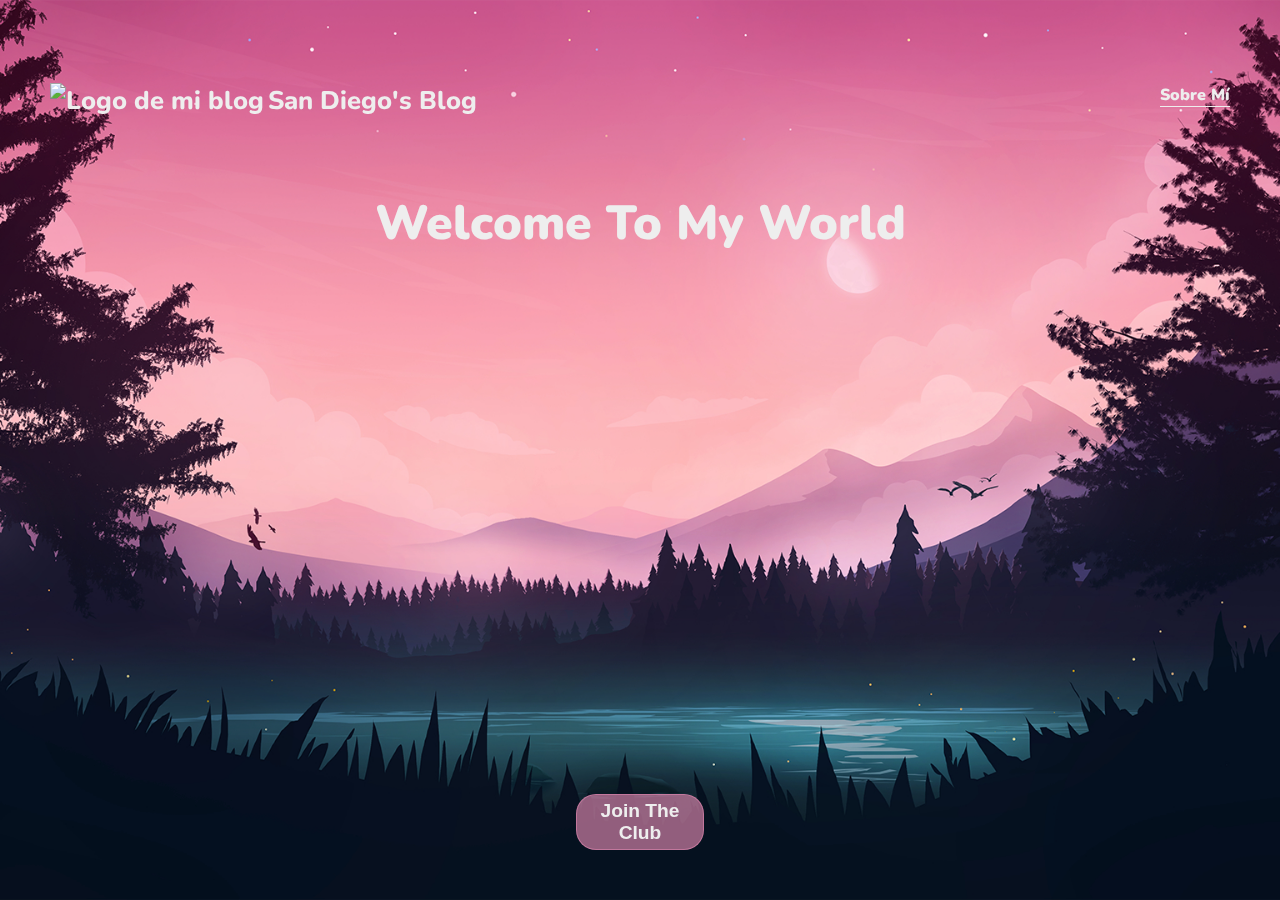
==== index.html @ 137d3f7a "nuevoscambios agregadas redes sociales" ====
<!DOCTYPE html>
<html lang="en">
<head>
    <meta charset="UTF-8">
    <meta http-equiv="X-UA-Compatible" content="IE=edge">
    <meta name="viewport" content="width=device-width, initial-scale=1.0">
    <title>Mi Blog</title>
    <link rel="preconnect" href="https://fonts.googleapis.com">
    <link rel="preconnect" href="https://fonts.gstatic.com" crossorigin>
    <link href="https://fonts.googleapis.com/css2?family=Alumni+Sans:ital,wght@0,100;0,400;0,500;0,700;1,100;1,300;1,500;1,700&family=Cormorant+Garamond:ital,wght@0,300;0,400;0,500;0,600;0,700;1,300;1,400;1,500;1,600;1,700&family=DM+Sans:wght@400;500;700&family=Inter:wght@300;500&family=Nunito:ital,wght@0,200;0,300;0,400;0,500;0,600;0,700;0,800;0,900;1,200;1,300;1,400;1,500;1,600;1,700;1,800;1,900&family=Quicksand:wght@300;500;700&display=swap" rel="stylesheet">
    <link rel="stylesheet" href="./css/main.css">
    <link rel="stylesheet" href="./css/font/flaticon.css">
</head>
<body>
    <header>
        <section class="header-icons-container">
            <div class="icons">
                <a href="https://www.facebook.com/profile.php?id=100003542320731"><div class="flaticon-001-facebook"></div></a>
                <a href="https://twitter.com/Dieego4742"><div class="flaticon-002-twitter"></div></a>
                <a href="https://www.instagram.com/diego.rodriguez47/"><div class="flaticon-011-instagram"></div></a>
                <a href="https://www.linkedin.com/in/diego-fernando-rodr%C3%ADguez-mart%C3%ADnez-a84443157"><div class="flaticon-010-linkedin"></div></a>
                <a href="https://wa.me/+573172488254"><div class="flaticon-008-whatsapp"></div></a>
            </div>
        </section>
        <nav>
            <section class="nav-logo-container">
                <a href=""><img src="https://cdn-icons.flaticon.com/png/512/814/premium/814812.png?token=exp=1648084858~hmac=e7ed32168eeda7e69ef0c4e72260d05a" alt="Logo de mi blog"></a>
                <a href=""><p>San Diego's Blog</p></a>
            </section>
            <section class="profile-link">
                <a href="./perfil.html">Sobre Mí</a>
            </section>
        </nav>
        <div class="welcome"><p>Welcome To My World</p></div>
        <button class="join">Join The Club</button>
    </header>

</body>
</html>
---- css/main.css ----
/*
1. Posicionamiento
2. Modelo de caja (Box model)
3. Tipografía
4. Visuales
5. Miscelaneos Otros (Nuevas reglas de CSS)
*/
:root{
    /*Colores*/
    --color1: #d885acab;
    --color2: #eeeeee;
}

*{
    margin: 0;
    padding: 0;
    box-sizing: border-box;
}
html{
    font-family: 'Nunito', sans-serif;
    scroll-behavior: smooth;
}

body{
    margin: 0;
    padding: 0;
    position: fixed;
    top: 0;
    bottom: 0;
    left: 0;
    right: 0;
}
a{
    text-decoration: none;
    display: inline;
    color: black;
}
header{
    width: 100%;
    height: 100%;
    display: grid;
    grid-template-rows: 50px 90px;
}


header .header-icons-container{
    width: 100%;
    height: 50px;
    display: grid;
}
header .header-icons-container .icons{
    width: 300px;
    height: auto;
    display: flex;
    justify-items: flex-end;
    align-items: center;
    justify-content: space-between;
    justify-self: end;
    margin-right: 50px;
}
header .icons div{
    filter: invert(100%);
}


nav{
    display: grid;
    grid-template-columns: 1fr 1fr;
    height: 90px;
}
nav .nav-logo-container{
    margin-left: 50px;
    align-self: center;
    justify-self: start;
}

nav .nav-logo-container a{
    display: inline-block;
    color: var(--color2);
    font-size: 1.6rem;
    font-weight: 800;
}
nav .nav-logo-container img{
    width: 70px;
    margin-top: 10px;
}

nav .profile-link{
    align-self: center;
    justify-self: end;
    margin-right: 50px;
}
nav .profile-link a{
    color: var(--color2);
    font-weight: 900;
    border-bottom: 1px solid var(--color2);
}
header{
    width: 100vw;
    height: 100vh;
    background-image: url("/assets/img/wallpapersden.com_artistic-landscape-view_1920x1080.jpg");
    background-repeat: no-repeat;
    background-position: center;
    background-size: cover;
}


.welcome{
    color: var(--color2);
    font-size: 3rem;
    font-weight: 900;
    margin: 50px auto;
    justify-content: center;
}
.join{
    color: var(--color2);
    font-size: 1.2rem;
    font-weight: 700;
    position: absolute;
    bottom: 0;
    margin: 50px 45%;
    text-align: center;
    background-color: var(--color1);
    border: 1px solid var(--color1);
    border-radius: 20px;
    width: 10%;
    padding: 5px 3px;
    
}
---- css/font/flaticon.css ----
.flaticon-001-facebook{
    width: 36px;
    height: 36px;
    background-image: url("https://cdn-icons-png.flaticon.com/512/1384/1384005.png");
    background-size: cover;
}
.flaticon-002-twitter{
    width: 36px;
    height: 36px;
    background-image: url("https://cdn-icons-png.flaticon.com/512/1384/1384017.png");
    background-size: cover;
}
.flaticon-011-instagram{
    width: 36px;
    height: 36px;
    background-image: url("https://cdn-icons-png.flaticon.com/512/1384/1384015.png");
    background-size: cover;
}
.flaticon-010-linkedin{
    width: 36px;
    height: 36px;
    background-image: url("https://cdn-icons-png.flaticon.com/512/1384/1384014.png");
    background-size: cover;
}
.flaticon-008-whatsapp{
    width: 36px;
    height: 36px;
    background-image: url("https://cdn-icons-png.flaticon.com/512/1384/1384007.png");
    background-size: cover;
}
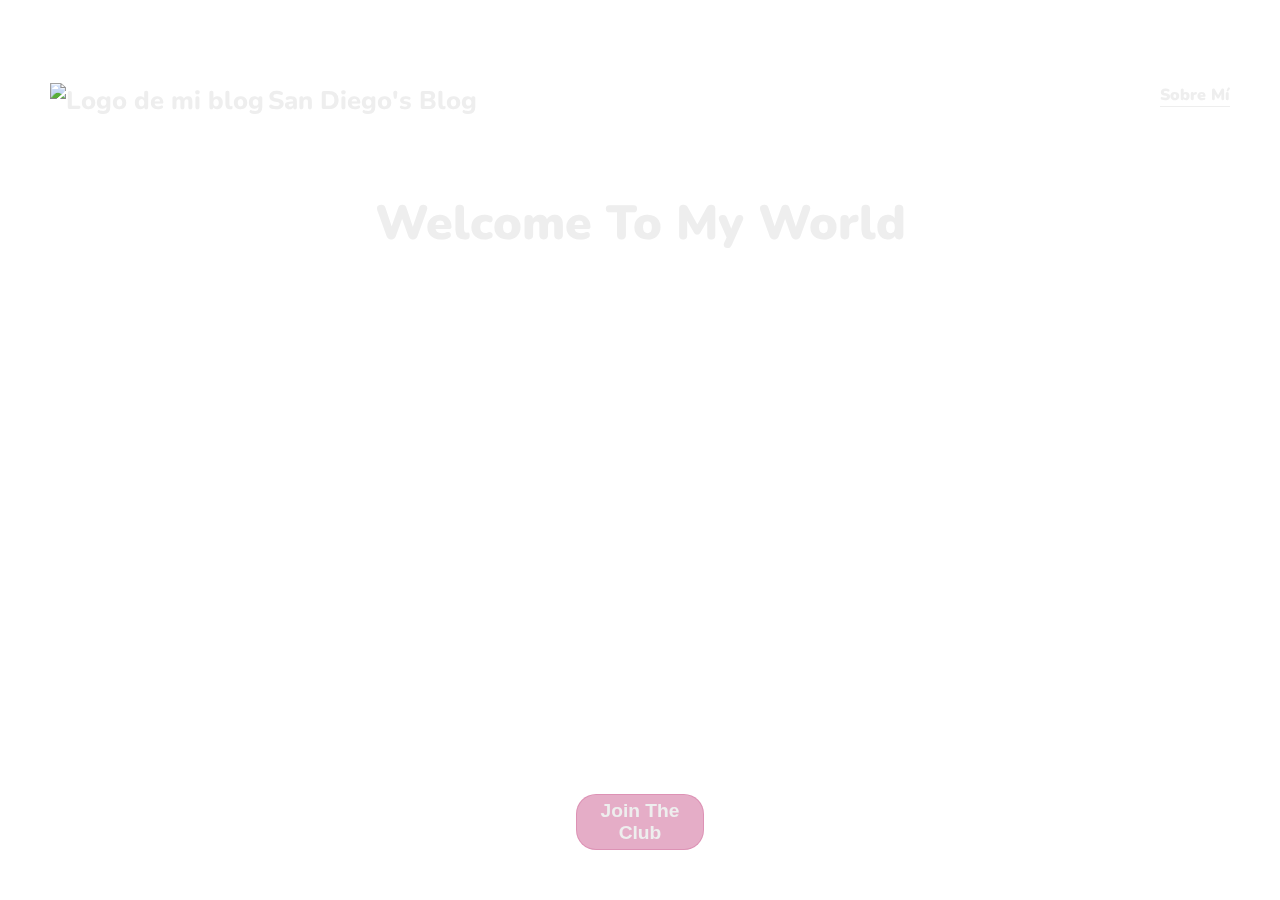
==== commit 640226c4: "Icono del blog actualizado" ====
--- a/index.html
+++ b/index.html
@@ -24,7 +24,7 @@
         </section>
         <nav>
             <section class="nav-logo-container">
-                <a href=""><img src="https://cdn-icons.flaticon.com/png/512/814/premium/814812.png?token=exp=1648084858~hmac=e7ed32168eeda7e69ef0c4e72260d05a" alt="Logo de mi blog"></a>
+                <a href=""><img src="https://cdn-icons-png.flaticon.com/512/3959/3959542.png" alt="Logo de mi blog"></a>
                 <a href=""><p>San Diego's Blog</p></a>
             </section>
             <section class="profile-link">
@@ -36,4 +36,4 @@
     </header>
 
 </body>
-</html>+</html>
--- a/css/main.css
+++ b/css/main.css
@@ -98,7 +98,7 @@
 header{
     width: 100vw;
     height: 100vh;
-    background-image: url("/assets/img/wallpapersden.com_artistic-landscape-view_1920x1080.jpg");
+    background-image: url("https://3.bp.blogspot.com/--3aBhO_XLDM/X4PIoPoYymI/AAAAAAAADyc/OTYgVNzAKJAelo0UCLrJmM8iB6n-rgcPQCNcBGAsYHQ/w919/nature-minimalist-scenery-silhouette-uhdpaper.com-4K-8.307-wp.thumbnail.jpg");
     background-repeat: no-repeat;
     background-position: center;
     background-size: cover;
@@ -126,4 +126,4 @@
     width: 10%;
     padding: 5px 3px;
     
-}+}
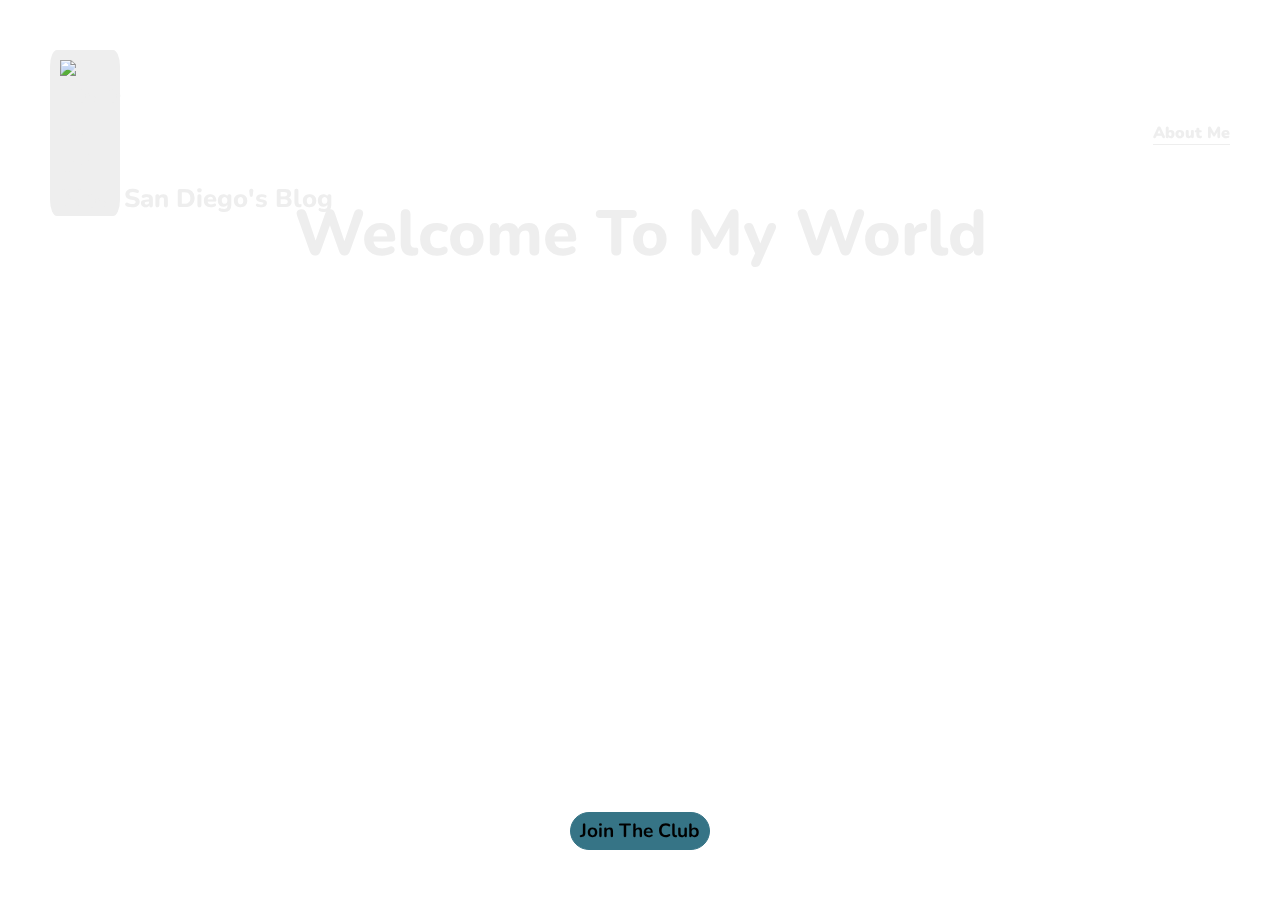
==== commit d28a3132: "actualizacion de hoy" ====
--- a/index.html
+++ b/index.html
@@ -24,15 +24,15 @@
         </section>
         <nav>
             <section class="nav-logo-container">
-                <a href=""><img src="https://cdn-icons-png.flaticon.com/512/3959/3959542.png" alt="Logo de mi blog"></a>
+                <a href="" class="logo-container"><img src="https://cdn-icons-png.flaticon.com/512/1069/1069159.png" alt="Logo de mi blog"></a>
                 <a href=""><p>San Diego's Blog</p></a>
             </section>
             <section class="profile-link">
-                <a href="./perfil.html">Sobre Mí</a>
+                <a href="./perfil.html">About Me</a>
             </section>
         </nav>
-        <div class="welcome"><p>Welcome To My World</p></div>
-        <button class="join">Join The Club</button>
+        <div class="welcome"><h1>Welcome To My World</h1></div>
+        <button class="join"><a href="./blogs.html">Join The Club</a></button>
     </header>
 
 </body>
--- a/css/main.css
+++ b/css/main.css
@@ -7,8 +7,9 @@
 */
 :root{
     /*Colores*/
-    --color1: #d885acab;
+    --color1: #e47ea1;
     --color2: #eeeeee;
+    --color3: #367486;
 }
 
 *{
@@ -80,9 +81,17 @@
     font-size: 1.6rem;
     font-weight: 800;
 }
+
+nav .nav-logo-container .logo-container{
+    width: 70px;
+    background-color: var(--color2);
+    border-radius: 10%;
+    padding: 0 10px;
+}
 nav .nav-logo-container img{
-    width: 70px;
+    width: 50px;
     margin-top: 10px;
+    /* opacity: 20%; */
 }
 
 nav .profile-link{
@@ -107,23 +116,28 @@
 
 .welcome{
     color: var(--color2);
-    font-size: 3rem;
-    font-weight: 900;
+    font-size: 2rem;
     margin: 50px auto;
     justify-content: center;
 }
+.welcome h1{
+    font-weight: 800;
+}
 .join{
-    color: var(--color2);
     font-size: 1.2rem;
     font-weight: 700;
     position: absolute;
     bottom: 0;
-    margin: 50px 45%;
+    margin: 50px calc(100vw / 2 - 70px);
     text-align: center;
-    background-color: var(--color1);
-    border: 1px solid var(--color1);
+    background-color: var(--color3);
+    border: 1px solid var(--color3);
     border-radius: 20px;
-    width: 10%;
+    width: 140px;
     padding: 5px 3px;
-    
+    font-family: 'Nunito', sans-serif;
 }
+.join:hover{
+    background-color: var(--color2);
+    border: 1px solid var(--color2);
+}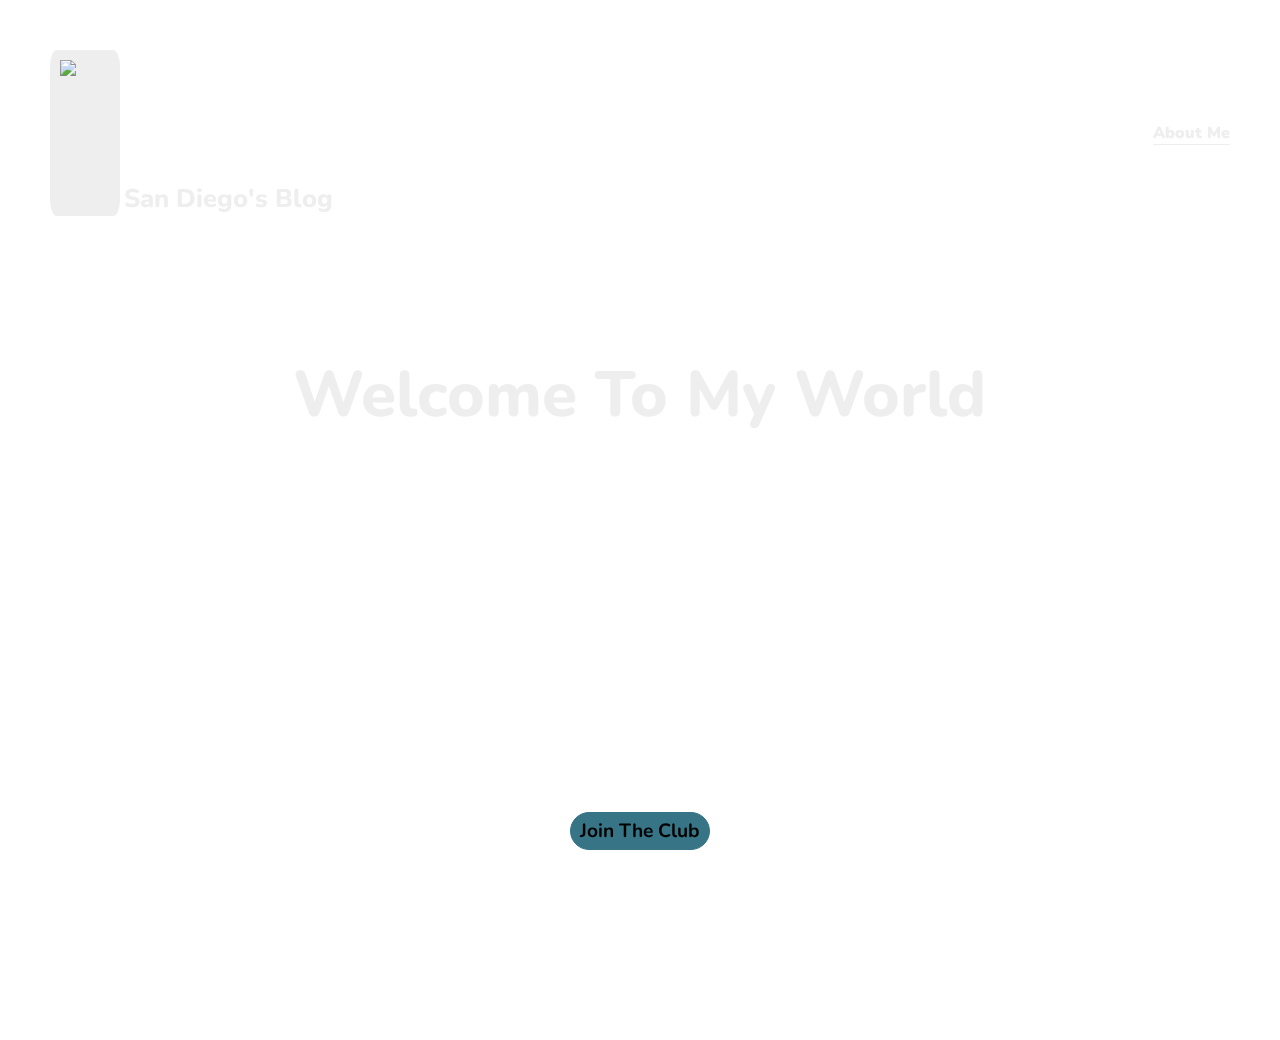
==== commit edfb08a0: "modificaciones al header, creé el main y le estoy poniendo grid como display" ====
--- a/index.html
+++ b/index.html
@@ -12,28 +12,35 @@
     <link rel="stylesheet" href="./css/font/flaticon.css">
 </head>
 <body>
-    <header>
-        <section class="header-icons-container">
-            <div class="icons">
-                <a href="https://www.facebook.com/profile.php?id=100003542320731"><div class="flaticon-001-facebook"></div></a>
-                <a href="https://twitter.com/Dieego4742"><div class="flaticon-002-twitter"></div></a>
-                <a href="https://www.instagram.com/diego.rodriguez47/"><div class="flaticon-011-instagram"></div></a>
-                <a href="https://www.linkedin.com/in/diego-fernando-rodr%C3%ADguez-mart%C3%ADnez-a84443157"><div class="flaticon-010-linkedin"></div></a>
-                <a href="https://wa.me/+573172488254"><div class="flaticon-008-whatsapp"></div></a>
-            </div>
-        </section>
-        <nav>
-            <section class="nav-logo-container">
-                <a href="" class="logo-container"><img src="https://cdn-icons-png.flaticon.com/512/1069/1069159.png" alt="Logo de mi blog"></a>
-                <a href=""><p>San Diego's Blog</p></a>
+    <div class="body-container">
+        <header>
+            <section class="header-icons-container">
+                <div class="icons">
+                    <a href="https://www.facebook.com/profile.php?id=100003542320731"><div class="flaticon-001-facebook"></div></a>
+                    <a href="https://twitter.com/Dieego4742"><div class="flaticon-002-twitter"></div></a>
+                    <a href="https://www.instagram.com/diego.rodriguez47/"><div class="flaticon-011-instagram"></div></a>
+                    <a href="https://www.linkedin.com/in/diego-fernando-rodr%C3%ADguez-mart%C3%ADnez-a84443157"><div class="flaticon-010-linkedin"></div></a>
+                    <a href="https://wa.me/+573172488254"><div class="flaticon-008-whatsapp"></div></a>
+                </div>
             </section>
-            <section class="profile-link">
-                <a href="./perfil.html">About Me</a>
+            <nav>
+                <section class="nav-logo-container">
+                    <a href="" class="logo-container"><img src="https://cdn-icons-png.flaticon.com/512/1069/1069159.png" alt="Logo de mi blog"></a>
+                    <a href=""><p>San Diego's Blog</p></a>
+                </section>
+                <section class="profile-link">
+                    <a href="./perfil.html">About Me</a>
+                </section>
+            </nav>
+        </header>
+            
+        <main class="main-container">
+            <section>
+                <div class="welcome"><h1>Welcome To My World</h1></div>
+                <button class="join"><a href="./blogs.html">Join The Club</a></button>
             </section>
-        </nav>
-        <div class="welcome"><h1>Welcome To My World</h1></div>
-        <button class="join"><a href="./blogs.html">Join The Club</a></button>
-    </header>
+        </main>
+    </div>
 
 </body>
 </html>
--- a/css/main.css
+++ b/css/main.css
@@ -38,7 +38,7 @@
 }
 header{
     width: 100%;
-    height: 100%;
+    height: 50px + 90px;
     display: grid;
     grid-template-rows: 50px 90px;
 }
@@ -104,7 +104,7 @@
     font-weight: 900;
     border-bottom: 1px solid var(--color2);
 }
-header{
+.body-container{
     width: 100vw;
     height: 100vh;
     background-image: url("https://3.bp.blogspot.com/--3aBhO_XLDM/X4PIoPoYymI/AAAAAAAADyc/OTYgVNzAKJAelo0UCLrJmM8iB6n-rgcPQCNcBGAsYHQ/w919/nature-minimalist-scenery-silhouette-uhdpaper.com-4K-8.307-wp.thumbnail.jpg");
@@ -114,6 +114,19 @@
 }
 
 
+.main-container{
+    display: grid;
+    grid-template-columns: 1fr 4fr 1fr;
+    height: 100%;
+}
+.main-container section{
+    display: grid;
+    grid-column: 2;
+    place-items: center;
+    height: 350px;
+    margin-top: 80px;
+
+}
 .welcome{
     color: var(--color2);
     font-size: 2rem;
@@ -128,7 +141,7 @@
     font-weight: 700;
     position: absolute;
     bottom: 0;
-    margin: 50px calc(100vw / 2 - 70px);
+    margin: 50px auto;
     text-align: center;
     background-color: var(--color3);
     border: 1px solid var(--color3);
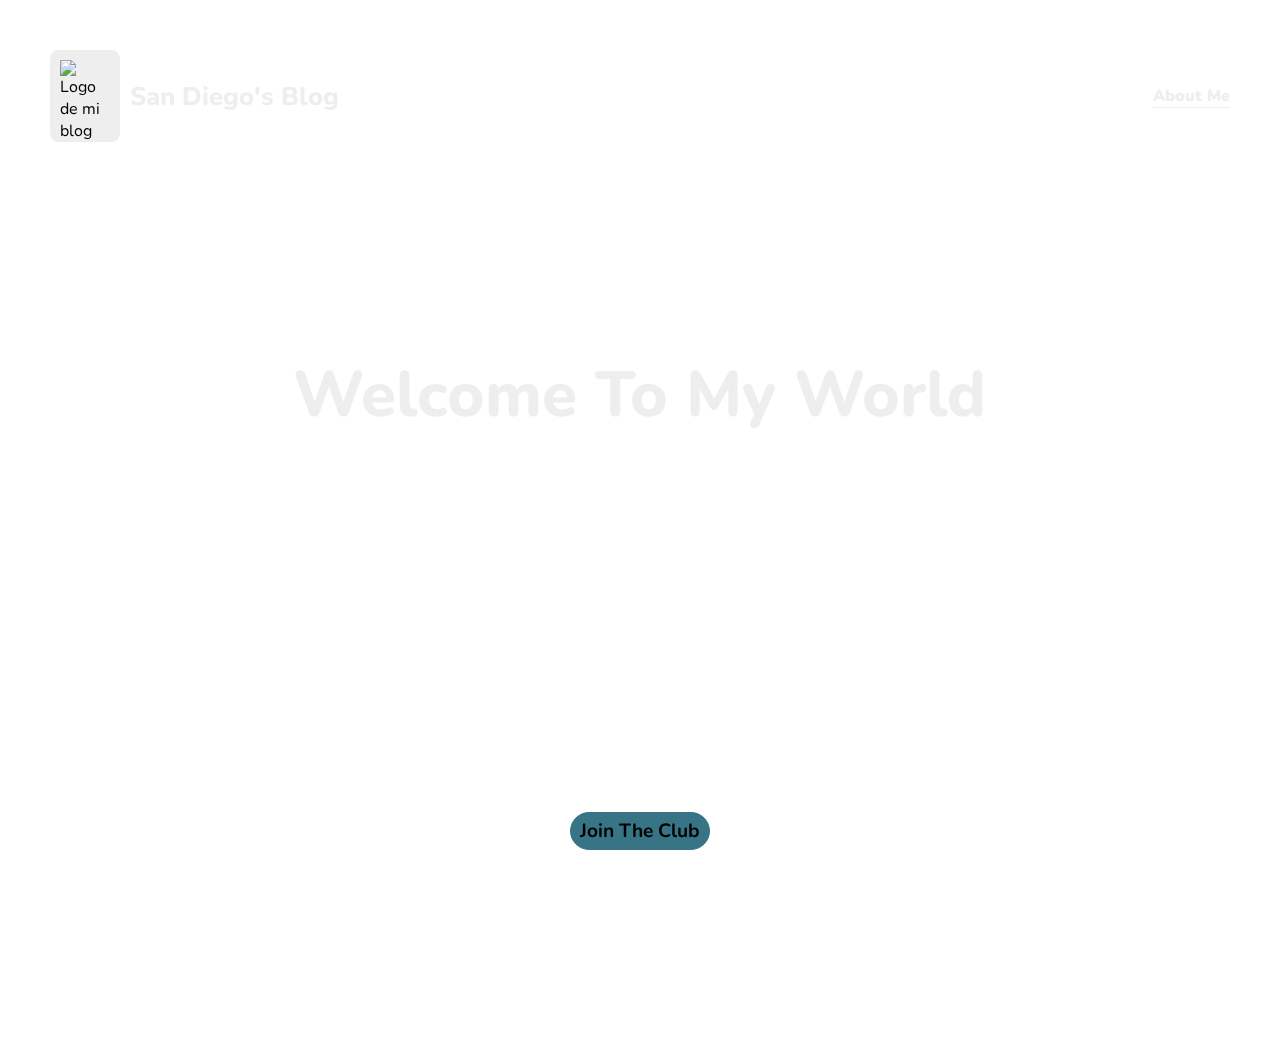
==== commit 68a1a132: "agregué estilos a todo" ====
--- a/index.html
+++ b/index.html
@@ -11,7 +11,7 @@
     <link rel="stylesheet" href="./css/main.css">
     <link rel="stylesheet" href="./css/font/flaticon.css">
 </head>
-<body>
+<body class="home-body">
     <div class="body-container">
         <header>
             <section class="header-icons-container">
@@ -24,10 +24,10 @@
                 </div>
             </section>
             <nav>
-                <section class="nav-logo-container">
-                    <a href="" class="logo-container"><img src="https://cdn-icons-png.flaticon.com/512/1069/1069159.png" alt="Logo de mi blog"></a>
-                    <a href=""><p>San Diego's Blog</p></a>
-                </section>
+                <a href="./index.html" class="nav-logo-container">
+                    <div class="logo-container"><img src="https://cdn-icons-png.flaticon.com/512/1069/1069159.png" alt="Logo de mi blog"></div>
+                    <p href="">San Diego's Blog</p>
+                </a>
                 <section class="profile-link">
                     <a href="./perfil.html">About Me</a>
                 </section>
--- a/css/main.css
+++ b/css/main.css
@@ -10,6 +10,7 @@
     --color1: #e47ea1;
     --color2: #eeeeee;
     --color3: #367486;
+    --color4: #47cfac;
 }
 
 *{
@@ -24,7 +25,9 @@
 
 body{
     margin: 0;
-    padding: 0;
+    padding: 0;  
+}
+.home-body{
     position: fixed;
     top: 0;
     bottom: 0;
@@ -42,7 +45,26 @@
     display: grid;
     grid-template-rows: 50px 90px;
 }
-
+.grid-container{
+    max-width: 980px;
+    margin: auto;
+}
+img:hover{
+    transition: transform 1s;
+    transform: scale(1.025);
+}
+img:not(:hover){
+    transition: transform 1s;
+    transform: scale(1);
+}
+button:hover{
+    transition: transform 1s;
+    transform: scale(1.025);
+}
+button:not(:hover){
+    transition: transform 1s;
+    transform: scale(1);
+}
 
 header .header-icons-container{
     width: 100%;
@@ -62,6 +84,15 @@
 header .icons div{
     filter: invert(100%);
 }
+.icons a div:hover{
+    filter: invert(50%);
+    transition: transform 1s;
+    transform: scale(1.25);
+}
+.icons a div:not(:hover){
+    transition: transform 1s;
+    transform: scale(1);
+}
 
 
 nav{
@@ -73,13 +104,26 @@
     margin-left: 50px;
     align-self: center;
     justify-self: start;
-}
-
-nav .nav-logo-container a{
+    display: flex;
+    align-items: center;
+}
+.nav-logo-container p{
+    margin-left: 10px;
     display: inline-block;
     color: var(--color2);
     font-size: 1.6rem;
     font-weight: 800;
+}
+.nav-logo-container:hover{
+    transition: transform 1s;
+    transform: scale(1.03);
+}
+.nav-logo-container:not(:hover){
+    transition: transform 1s;
+    transform: scale(1);
+}
+nav .nav-logo-container p:hover{
+    color: var(--color3);
 }
 
 nav .nav-logo-container .logo-container{
@@ -104,13 +148,26 @@
     font-weight: 900;
     border-bottom: 1px solid var(--color2);
 }
+nav .profile-link:hover{
+    transition: transform 1s;
+    transform: scale(1.25);
+}
+nav .profile-link:not(:hover){
+    transition: transform 1s;
+    transform: scale(1);
+}
+nav .profile-link a:hover{
+    color: var(--color3);
+    border-bottom: 1px solid var(--color3);
+}
 .body-container{
-    width: 100vw;
-    height: 100vh;
+    width: 100%;
+    height: 100%;
     background-image: url("https://3.bp.blogspot.com/--3aBhO_XLDM/X4PIoPoYymI/AAAAAAAADyc/OTYgVNzAKJAelo0UCLrJmM8iB6n-rgcPQCNcBGAsYHQ/w919/nature-minimalist-scenery-silhouette-uhdpaper.com-4K-8.307-wp.thumbnail.jpg");
     background-repeat: no-repeat;
     background-position: center;
     background-size: cover;
+
 }
 
 
@@ -153,4 +210,121 @@
 .join:hover{
     background-color: var(--color2);
     border: 1px solid var(--color2);
+}
+
+/* --------------------------------------- */
+
+.main-container-blogs{
+    display: grid;
+    height: auto;
+    background-color: var(--color2);
+    
+}
+.blogs-news-container{
+    background-color: #e6e9ed;
+    padding: 0 50px 40px;
+    margin: 25px auto;
+}
+.blogs-main-new{
+    display: grid;
+    grid-template-columns: 2fr 1fr;
+    grid-template-rows: 2fr;
+}
+.blogs-main-new h3{
+    margin: 10px 0;
+    font-size: 1.4rem;
+    font-weight: 800;
+}
+.blogs-news-img-container{
+    grid-column: 1;
+}
+.blogs-news-img-container img{
+    width: 85%;
+}
+.blogs-news-info-container{
+    grid-column: 2;
+}
+.blogs-news-info-container h2{
+    margin: 10px 0;
+    font-size: 1.6rem;
+    font-weight: 900;
+}
+.blogs-news-info-container p{
+    margin-bottom: 35px;
+}
+.blogs-button{
+    border: 1px solid var(--color3);
+    padding: 10px 15px;
+    font-size: 12px;
+}
+.blogs-button:hover{
+    background-color: var(--color3);
+    color: var(--color2);
+}
+
+.blogs-posts-container{
+    padding: 0 50px 40px;
+}
+.blogs-posts-container h3{
+    border-bottom: 1px solid #cdd2da;
+    padding-bottom: 20px;
+    text-align: center;
+    font-size: 1.7rem;
+    font-weight: 900;
+}
+.blogs-posts-container .post-container{
+    display: inline-block;
+    padding-left: 10px;
+    max-width: 30%;
+    margin: 20px 0;
+}
+.blogs-posts-container h4{
+    margin: 5px 0 8px;
+    font-weight: 900;
+}
+.blogs-posts-container .post-container p{
+    margin-bottom: 35px;
+}
+.blogs-posts-container .post-container img{
+    width: 100%;
+}
+
+footer{
+    width: 100%;
+    height: 80px;
+    border-top: 30px solid var(--color3);
+    text-align: center;
+}
+footer p{
+    background-color: #22272d;
+    color: var(--color2);
+    height: 100%;
+    padding-top: 14px;
+}
+
+/* --------------------------------------------- */
+
+.main-container-blog{
+    display: grid;
+    height: auto;
+    background-color: var(--color2);
+    
+}
+.blogpost-img-container{
+    padding: 25px 50px;
+    
+}
+.blogpost-img-container img{
+    width: 100%;
+}
+.blogpost-main-container{
+    padding: 0 50px;
+}
+.blogpost-main-container h3{
+    border-bottom: 1px solid #cdd2da;
+    margin: 10px 0;
+}
+.blogpost-main-container h1{
+    margin: 10px 0;
+    font-size: 35px;
 }